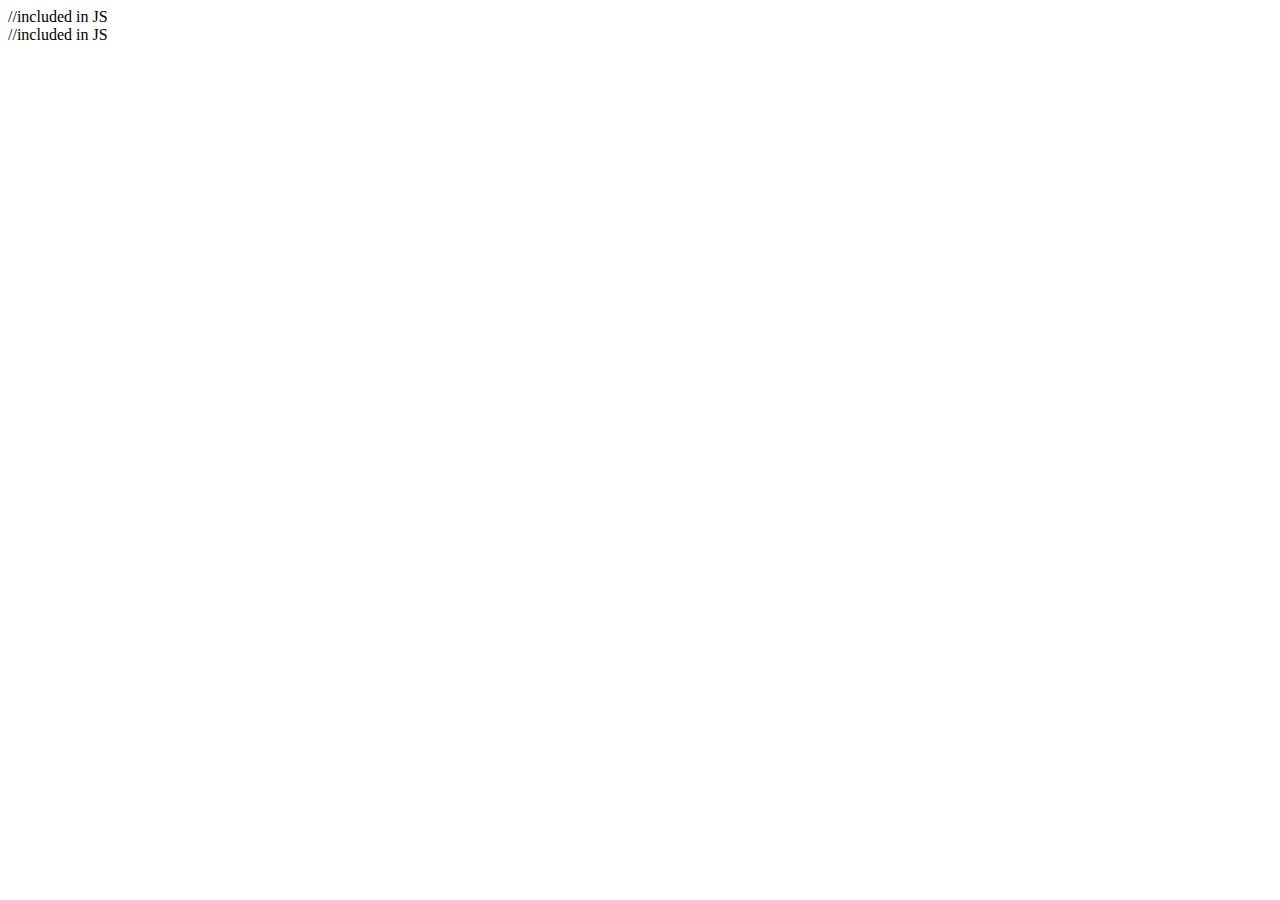
==== design.html @ 07ebf1c5 "a basis" ====
<!doctype html>
<html class="no-js" lang="en">
<head>
  <meta charset="utf-8">
  <meta http-equiv="x-ua-compatible" content="ie=edge">
  <title>Second Seven</title>
  <meta name="description" content="">
  <meta name="viewport" content="width=device-width, initial-scale=1">

  <link rel="apple-touch-icon" href="apple-touch-icon.png">
  <!-- Place favicon.ico in the root directory -->

  <link rel="stylesheet" href="css/foundation.css">
  <link rel="stylesheet" href="css/styles.css">
</head>
<body>
  <!--[if lt IE 8]>
      <p class="browserupgrade">You are using an <strong>outdated</strong> browser. Please <a href="http://browsehappy.com/">upgrade your browser</a> to improve your experience.</p>
  <![endif]-->

  <header>//included in JS</header>

  <main></main>




  <footer>//included in JS</footer>

<script src="js/vendor/jquery.js"></script>
<script src="js/vendor/what-input.js"></script>
<script src="js/vendor/foundation.js"></script>
<script src="js/app.js"></script>
<!--  <script type="text/javascript" src="http://secondseven.ca/js/scripts.js"></script>  -->
<script src="js/scripts.js"></script>
<!-- Google Analytics: change UA-XXXXX-X to be your site's ID. -->
<script>
    (function(b,o,i,l,e,r){b.GoogleAnalyticsObject=l;b[l]||(b[l]=
    function(){(b[l].q=b[l].q||[]).push(arguments)});b[l].l=+new Date;
    e=o.createElement(i);r=o.getElementsByTagName(i)[0];
    e.src='https://www.google-analytics.com/analytics.js';
    r.parentNode.insertBefore(e,r)}(window,document,'script','ga'));
    ga('create','UA-83873301-2','auto');ga('send','pageview');
</script>
</body>
</html>
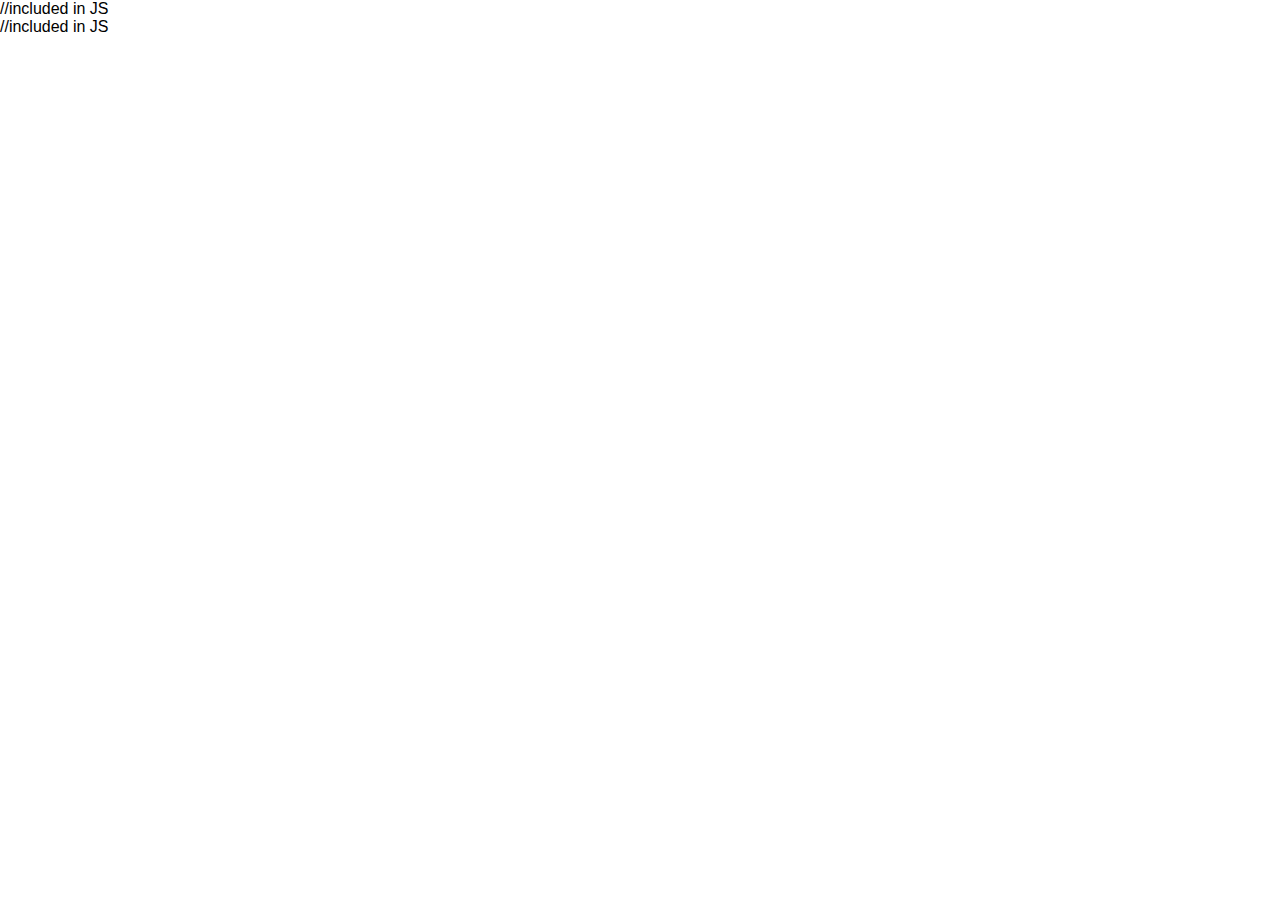
==== commit 31aeb613: "head tag" ====
--- a/design.html
+++ b/design.html
@@ -4,19 +4,21 @@
   <meta charset="utf-8">
   <meta http-equiv="x-ua-compatible" content="ie=edge">
   <title>Second Seven</title>
-  <meta name="description" content="">
+  <meta name="description" content="Design. Create. Human.">
+  <meta name="author" content="Kaari Landry">
+  <meta name="keywords" content="">
+
   <meta name="viewport" content="width=device-width, initial-scale=1">
+  <link rel="shortcut icon" href="favicon.ico" type="image/x-icon">
+  <link rel="icon" href="favicon.ico" type="image/x-icon">
 
-  <link rel="apple-touch-icon" href="apple-touch-icon.png">
-  <!-- Place favicon.ico in the root directory -->
-
-  <link rel="stylesheet" href="css/foundation.css">
+  <link rel="stylesheet" href="css/normalize.css">
   <link rel="stylesheet" href="css/styles.css">
+  <!--[if lt IE 9]>
+  <script src="https://cdnjs.cloudflare.com/ajax/libs/html5shiv/3.7.3/html5shiv.js"></script>
+  <![endif]-->
 </head>
 <body>
-  <!--[if lt IE 8]>
-      <p class="browserupgrade">You are using an <strong>outdated</strong> browser. Please <a href="http://browsehappy.com/">upgrade your browser</a> to improve your experience.</p>
-  <![endif]-->
 
   <header>//included in JS</header>
 
@@ -27,20 +29,18 @@
 
   <footer>//included in JS</footer>
 
-<script src="js/vendor/jquery.js"></script>
-<script src="js/vendor/what-input.js"></script>
-<script src="js/vendor/foundation.js"></script>
-<script src="js/app.js"></script>
-<!--  <script type="text/javascript" src="http://secondseven.ca/js/scripts.js"></script>  -->
-<script src="js/scripts.js"></script>
-<!-- Google Analytics: change UA-XXXXX-X to be your site's ID. -->
+<script type="text/javascript" src="https://ajax.googleapis.com/ajax/libs/jquery/3.1.1/jquery.min.js"></script>
+<script src="js/modernizr-2.8.3.min.js"></script>
+<script src="js/main.js"></script>
+<script src="js/plugins.js"></script>
+
 <script>
-    (function(b,o,i,l,e,r){b.GoogleAnalyticsObject=l;b[l]||(b[l]=
-    function(){(b[l].q=b[l].q||[]).push(arguments)});b[l].l=+new Date;
-    e=o.createElement(i);r=o.getElementsByTagName(i)[0];
-    e.src='https://www.google-analytics.com/analytics.js';
-    r.parentNode.insertBefore(e,r)}(window,document,'script','ga'));
-    ga('create','UA-83873301-2','auto');ga('send','pageview');
+  (function(b,o,i,l,e,r){b.GoogleAnalyticsObject=l;b[l]||(b[l]=
+  function(){(b[l].q=b[l].q||[]).push(arguments)});b[l].l=+new Date;
+  e=o.createElement(i);r=o.getElementsByTagName(i)[0];
+  e.src='https://www.google-analytics.com/analytics.js';
+  r.parentNode.insertBefore(e,r)}(window,document,'script','ga'));
+  ga('create','UA-83873301-2','auto');ga('send','pageview');
 </script>
 </body>
 </html>
